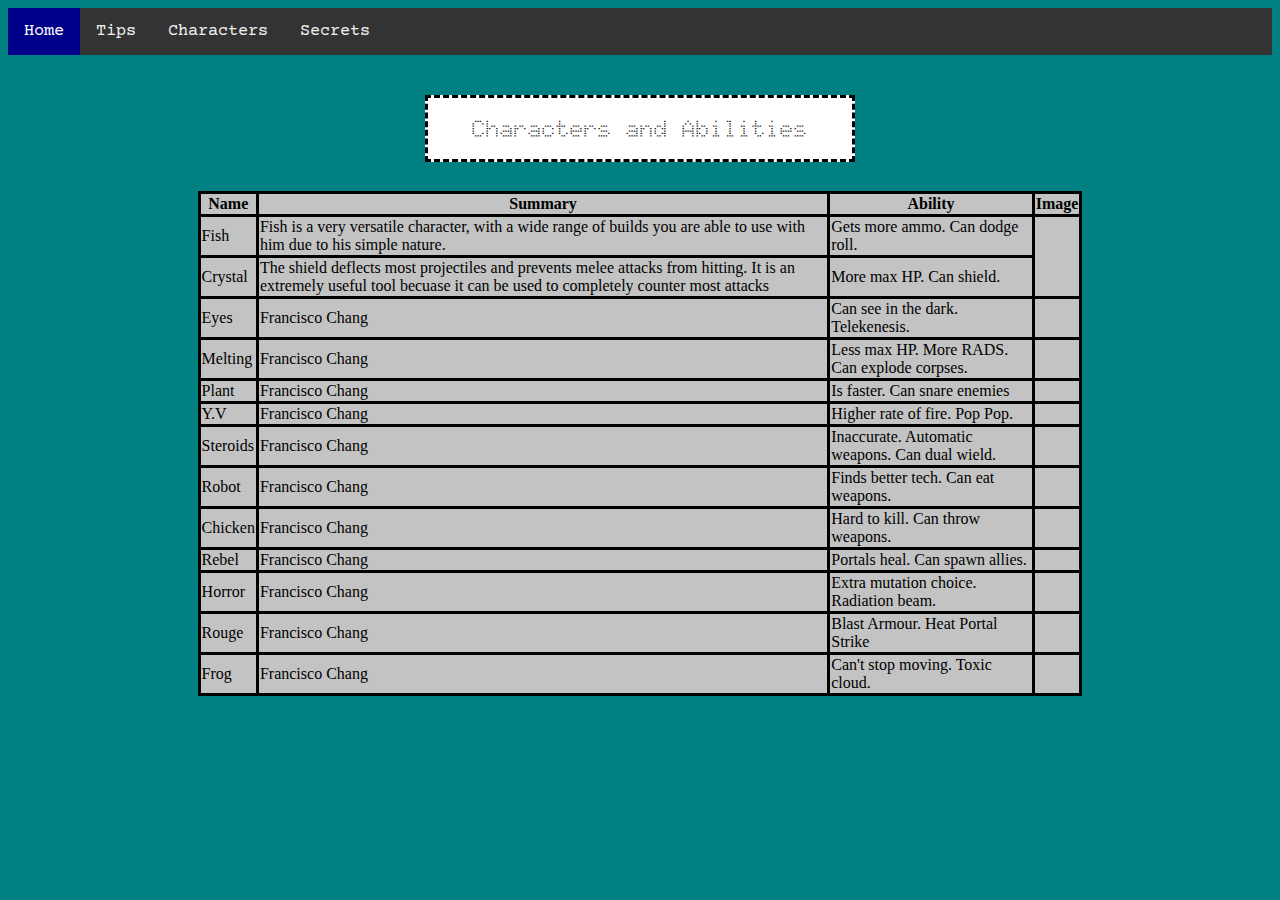
==== characters.html @ 2fb4d53f "Add files via upload" ====
<!DOCTYPE html>
<html>
  <head>
    <meta charset="utf-8" />
    <link rel="stylesheet" type="text/css" href="sty1.css" />
  </head>
  <body>
    <div class="topbar">
      <a class="active" href="index.html">Home</a>
      <a href="tips.html">Tips</a>
      <a href="characters.html">Characters</a>
      <a href="secret-levels.html">Secrets</a>
    </div>
    <div class="box1">
      <h1>Characters and Abilities</h1>
    </div>
    <div class="box3">
      <table style="width: 100%">
        <tr>
          <th>Name</th>
          <th>Summary</th>
          <th>Ability</th>
          <th>Image</th>
        </tr>
        <tr>
          <td>Fish</td>
          <td>Fish is a very versatile character, with a wide range of builds you are able to use with him due to his simple nature.</td>
          <td>Gets more ammo. Can dodge roll.</td>
        </tr>
        <tr>
          <td>Crystal</td>
          <td>The shield deflects most projectiles and prevents melee attacks from hitting. It is an extremely useful tool becuase it can be used to completely counter most attacks</td>
          <td>More max HP. Can shield.</td>
        </tr>
        <tr>
          <td>Eyes</td>
          <td>Francisco Chang</td>
          <td>Can see in the dark. Telekenesis.</td>
          <td></td>
        </tr>
        <tr>
          <td>Melting</td>
          <td>Francisco Chang</td>
          <td>Less max HP. More RADS. Can explode corpses.</td>
          <td></td>
        </tr>
        <tr>
          <td>Plant</td>
          <td>Francisco Chang</td>
          <td>Is faster. Can snare enemies</td>
          <td></td>
        </tr>
        <tr>
          <td>Y.V</td>
          <td>Francisco Chang</td>
          <td>Higher rate of fire. Pop Pop.</td>
          <td></td>
        </tr>
        <tr>
          <td>Steroids</td>
          <td>Francisco Chang</td>
          <td>Inaccurate. Automatic weapons. Can dual wield.</td>
          <td></td>
        </tr>
        <tr>
          <td>Robot</td>
          <td>Francisco Chang</td>
          <td>Finds better tech. Can eat weapons.</td>
          <td></td>
        </tr>
        <tr>
          <td>Chicken</td>
          <td>Francisco Chang</td>
          <td>Hard to kill. Can throw weapons.</td>
          <td></td>
        </tr>

        <tr>
          <td>Rebel</td>
          <td>Francisco Chang</td>
          <td>Portals heal. Can spawn allies.</td>
          <td></td>
        </tr>
        <tr>
          <td>Horror</td>
          <td>Francisco Chang</td>
          <td>Extra mutation choice. Radiation beam.</td>
          <td></td>
        </tr>
        <tr>
          <td>Rouge</td>
          <td>Francisco Chang</td>
          <td>Blast Armour. Heat Portal Strike</td>
          <td></td>
        </tr>
        <tr>
          <td>Frog</td>
          <td>Francisco Chang</td>
          <td>Can't stop moving. Toxic cloud.</td>
          <td></td>
        </tr>
      </table>
    </div>
  </body>
</html>
---- sty1.css ----
@font-face {
  font-family: "doto";
  font-weight: normal;
  font-style: normal;
  src: url("fonts/doto.woff2");
}
@font-face {
  font-family: "redhatmono";
  font-weight: normal;
  font-style: normal;
  src: url("fonts/redhatmono.woff2");
}
@font-face {
  font-family: "courier";
  font-weight: normal;
  font-style: normal;
  src: url("fonts/courier.woff2");
}
@font-face {
  font-family: "courier";
  font-weight: normal;
  font-style: italic;
  src: url("fonts/courieritalic.woff2");
}
@font-face {
  font-family: "courier";
  font-weight: bold;
  font-style: normal;
  src: url("fonts/courierbold.woff2");
}
@font-face {
  font-family: "courier";
  font-weight: bold;
  font-style: italic;
  src: url("fonts/courierbolditalic.woff2");
}
@font-face {
  font-family: "redhatmono";
  font-weight: normal;
  font-style: italic;
  src: url("fonts/redhatmono_italic.woff2");
}
body {
  background-color: #008080;
  color: black;
}
html {
  scroll-behavior: smooth;
}
a {
  font-family: "courier", monospace;
}
a:link {
  text-decoration: none;
  font-family: "courier", monospace;
}
a:visited {
  text-decoration: none;
  font-family: "courier", monospace;
}
a:hover {
  text-decoration: underline;
}
a:active {
  text-decoration: underline;
}

p {
  font-family: "courier", monospace;
  color: #010081;
  font-size: 1.1em;
}
h1 {
  font-family: "doto", monospace;
  font-weight: 800;
  text-align: center;
  font-size: 1.5em;
}
.box1 {
  background-color: white;
  margin-top: 2.5em;
  margin-left: 33%;
  margin-right: 33%;
  align-self: center;
  border-width: 0.2em;
  border-style: dashed;
  padding-left: 0.2em;
  padding-right: 0.2em;
}
.box2 {
  background-color: #c3c3c3;
  margin-top: 2em;
  padding-left: 0.5em;
  padding-right: 0.5em;
  border-style: double;
  border-color: #ff0081;
  cursor: default;
  transition: all 1s;
  margin-left: 15%;
  margin-right: 15%;
}
.box2:hover {
  transform: scale(1.2);
}

.topbar {
  overflow: hidden;
  background-color: #333333;
}

.topbar a {
  float: left;
  color: #f2f2f2;
  text-align: center;
  padding: 14px 16px;
  text-decoration: none;
  font-size: 17px;
}
.box4 {
  background-color: #c3c3c3;
  margin-top: 1.8em;
  padding-left: 0.2em;
  padding-right: 0.2em;
  border-style: double;
  border-color: #ff0081;
  cursor: default;
  transition: all 1s;
  margin-left: 15%;
  margin-right: 15%;
}

.topbar a:hover {
  background-color: white;
  color: black;
}

.topbar a.active {
  background-color: darkblue;
  color: white;
}
table, th, td {
  border-style: solid;
  border-color: black;
  border-width: 0.2em;
  border-collapse: collapse;
  width: 20#%;
}
.box3 {
  background-color: #c3c3c3;
  margin-top: 1.8em;
  cursor: default;
  margin-left: 15%;
  margin-right: 15%;
}
.box4:hover {
  transform: scale(1.2);
}
.boxleft {
  background-color: #c3c3c3;
  margin-top: 2em;
  padding-left: 0.5em;
  padding-right: 0.5em;
  border-style: double;
  border-color: #ff0081;
  cursor: default;
  position: absolute;
  margin-right: 45%;
  margin-left: 1%;
}
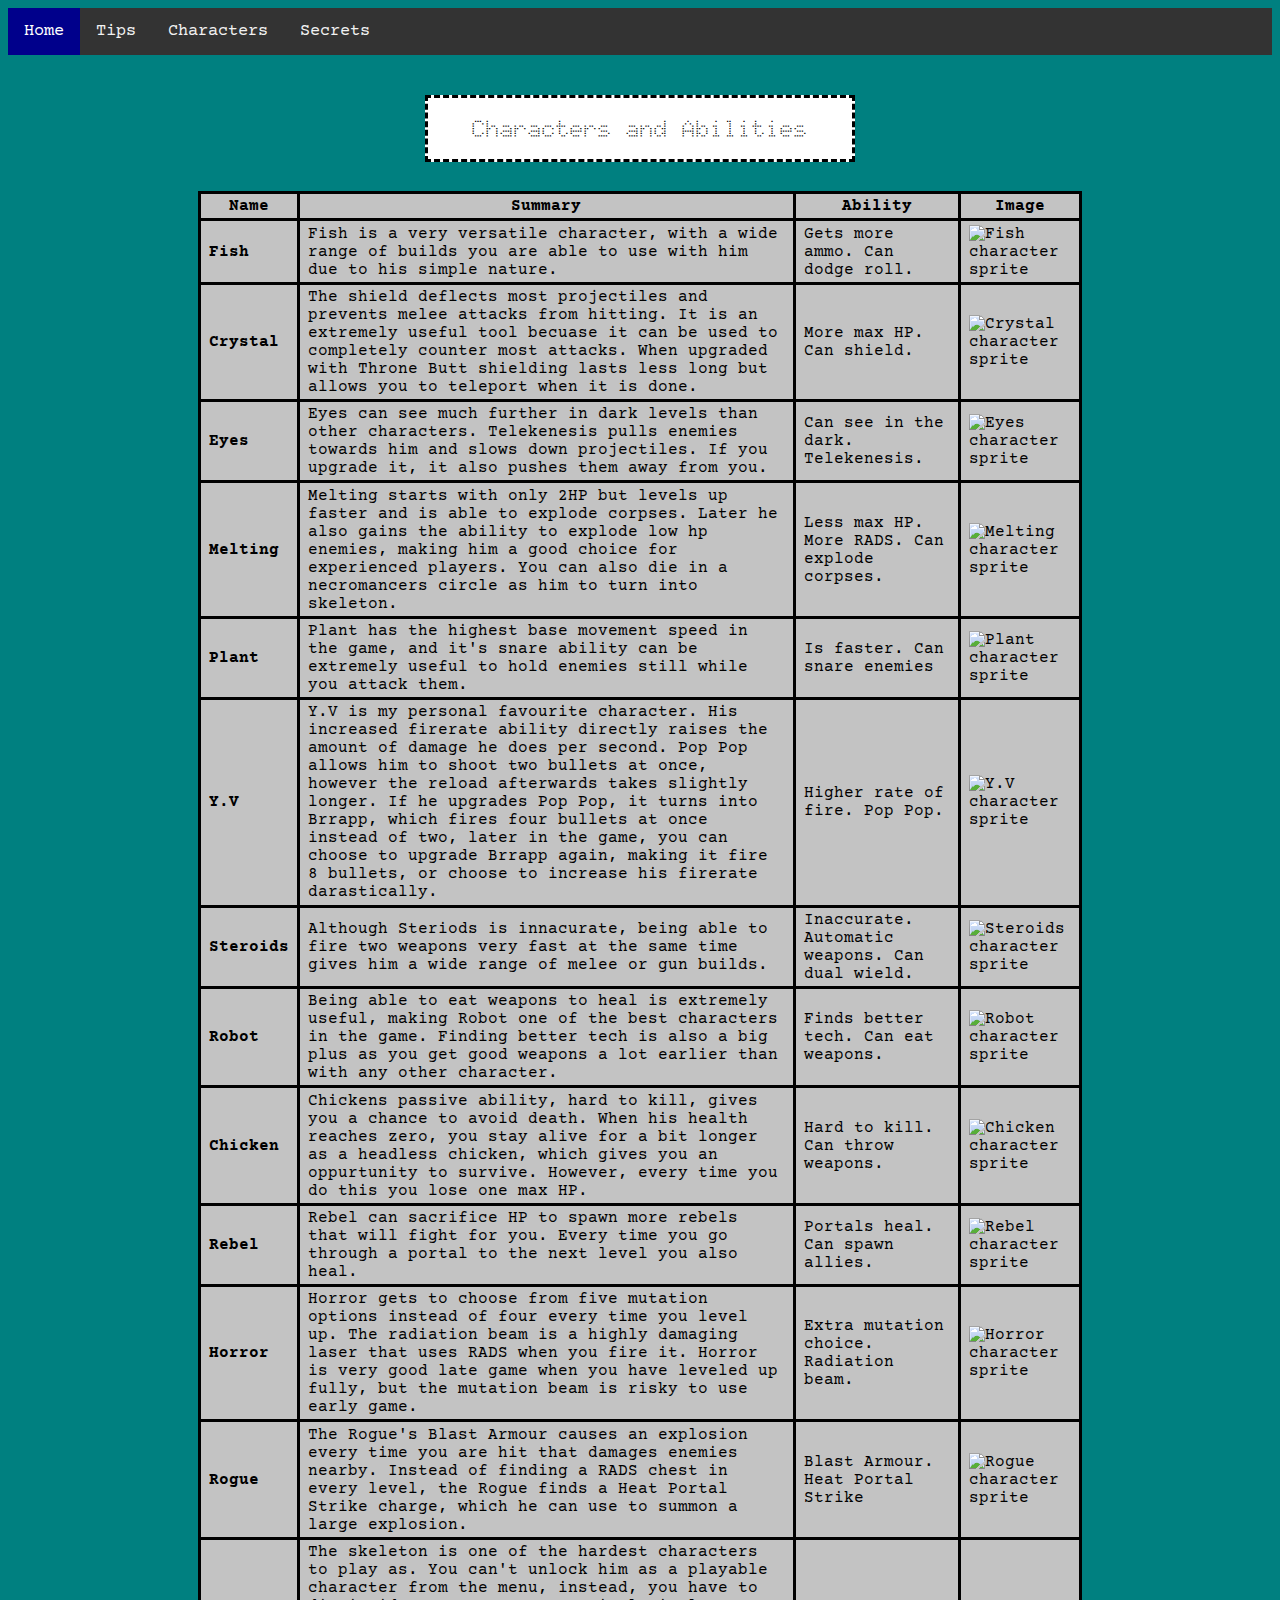
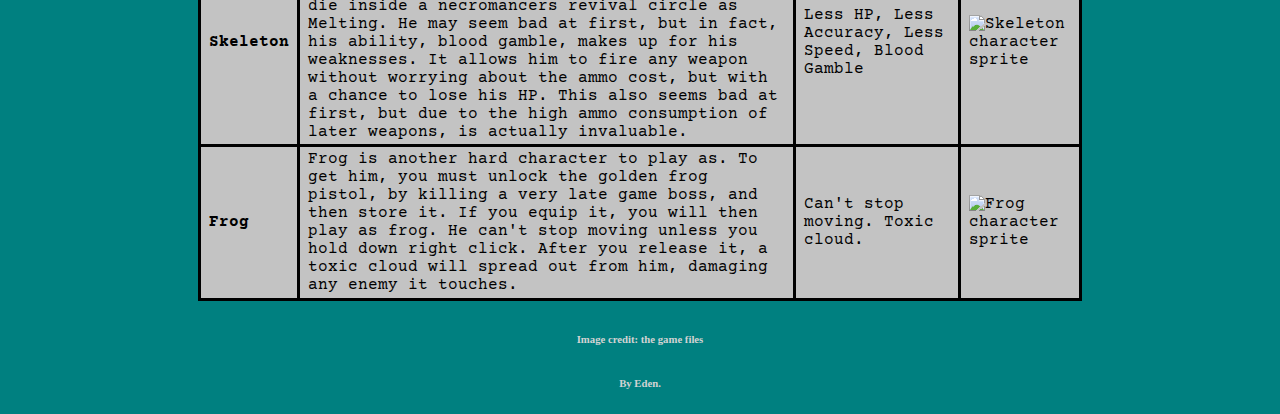
==== commit 64daeab5: "Add files via upload" ====
--- a/characters.html
+++ b/characters.html
@@ -1,8 +1,12 @@
 <!DOCTYPE html>
+
+<!-- Eden Murray Marks. 30 Mar 2025. This page contains a table with all the characters names, next to their special abilities, and a summary of what they are used for. -->
+
 <html>
   <head>
     <meta charset="utf-8" />
     <link rel="stylesheet" type="text/css" href="sty1.css" />
+    <title>Characters</title>
   </head>
   <body>
     <div class="topbar">
@@ -23,83 +27,95 @@
           <th>Image</th>
         </tr>
         <tr>
-          <td>Fish</td>
+          <td class="name">Fish</td>
           <td>Fish is a very versatile character, with a wide range of builds you are able to use with him due to his simple nature.</td>
           <td>Gets more ammo. Can dodge roll.</td>
+          <td><img class="px" src="https://github.com/student12532/student12532.github.io/blob/main/images/characters/fish.png?raw=true" alt="Fish character sprite"></td>
         </tr>
         <tr>
-          <td>Crystal</td>
-          <td>The shield deflects most projectiles and prevents melee attacks from hitting. It is an extremely useful tool becuase it can be used to completely counter most attacks</td>
+          <td class="name">Crystal</td>
+          <td>The shield deflects most projectiles and prevents melee attacks from hitting. It is an extremely useful tool becuase it can be used to completely counter most attacks. When upgraded with Throne Butt shielding lasts less long but allows you to teleport when it is done.</td>
           <td>More max HP. Can shield.</td>
+          <td><img class="px" src="https://github.com/student12532/student12532.github.io/blob/main/images/characters/crystal.png?raw=true" alt="Crystal character sprite"></td>
         </tr>
         <tr>
-          <td>Eyes</td>
-          <td>Francisco Chang</td>
+          <td class="name">Eyes</td>
+          <td>Eyes can see much further in dark levels than other characters. Telekenesis pulls enemies towards him and slows down projectiles. If you upgrade it, it also pushes them away from you.</td>
           <td>Can see in the dark. Telekenesis.</td>
-          <td></td>
+          <td><img class="px" src="https://github.com/student12532/student12532.github.io/blob/main/images/characters/eyes.png?raw=true" alt="Eyes character sprite"></td>
         </tr>
         <tr>
-          <td>Melting</td>
-          <td>Francisco Chang</td>
+          <td class="name">Melting</td>
+          <td>Melting starts with only 2HP but levels up faster and is able to explode corpses. Later he also gains the ability to explode low hp enemies, making him a good choice for experienced players. You can also die in a necromancers circle as him to turn into skeleton.</td>
           <td>Less max HP. More RADS. Can explode corpses.</td>
-          <td></td>
+          <td><img class="px" src="https://github.com/student12532/student12532.github.io/blob/main/images/characters/melting.png?raw=true" alt="Melting character sprite"></td>
         </tr>
         <tr>
-          <td>Plant</td>
-          <td>Francisco Chang</td>
+          <td class="name">Plant</td>
+          <td>Plant has the highest base movement speed in the game, and it's snare ability can be extremely useful to hold enemies still while you attack them.</td>
           <td>Is faster. Can snare enemies</td>
-          <td></td>
+          <td><img class="px" src="https://github.com/student12532/student12532.github.io/blob/main/images/characters/plant.png?raw=true" alt="Plant character sprite"></td>
         </tr>
         <tr>
-          <td>Y.V</td>
-          <td>Francisco Chang</td>
+          <td class="name">Y.V</td>
+          <td>Y.V is my personal favourite character. His increased firerate ability directly raises the amount of damage he does per second. Pop Pop allows him to shoot two bullets at once, however the reload afterwards takes slightly longer. If he upgrades Pop Pop, it turns into Brrapp, which fires four bullets at once instead of two, later in the game, you can choose to upgrade Brrapp again, making it fire 8 bullets, or choose to increase his firerate darastically.</td>
           <td>Higher rate of fire. Pop Pop.</td>
-          <td></td>
+          <td><img class="px" src="https://github.com/student12532/student12532.github.io/blob/main/images/characters/YV.png?raw=true" alt="Y.V character sprite"></td>
         </tr>
         <tr>
-          <td>Steroids</td>
-          <td>Francisco Chang</td>
+          <td class="name">Steroids</td>
+          <td>Although Steriods is innacurate, being able to fire two weapons very fast at the same time gives him a wide range of melee or gun builds.</td>
           <td>Inaccurate. Automatic weapons. Can dual wield.</td>
-          <td></td>
+          <td><img class="px" src="https://github.com/student12532/student12532.github.io/blob/main/images/characters/steroids.png?raw=true" alt="Steroids character sprite"></td>
         </tr>
         <tr>
-          <td>Robot</td>
-          <td>Francisco Chang</td>
+          <td class="name">Robot</td>
+          <td>Being able to eat weapons to heal is extremely useful, making Robot one of the best characters in the game. Finding better tech is also a big plus as you get good weapons a lot earlier than with any other character.</td>
           <td>Finds better tech. Can eat weapons.</td>
-          <td></td>
+          <td><img class="px" src="https://github.com/student12532/student12532.github.io/blob/main/images/characters/robot.png?raw=true" alt="Robot character sprite"></td>
         </tr>
         <tr>
-          <td>Chicken</td>
-          <td>Francisco Chang</td>
+          <td class="name">Chicken</td>
+          <td>Chickens passive ability, hard to kill, gives you a chance to avoid death. When his health reaches zero, you stay alive for a bit longer as a headless chicken, which gives you an oppurtunity to survive. However, every time you do this you lose one max HP.</td>
           <td>Hard to kill. Can throw weapons.</td>
-          <td></td>
+          <td><img class="px" src="https://github.com/student12532/student12532.github.io/blob/main/images/characters/chicken.png?raw=true" alt="Chicken character sprite"></td>
         </tr>
 
         <tr>
-          <td>Rebel</td>
-          <td>Francisco Chang</td>
+          <td class="name">Rebel</td>
+          <td>Rebel can sacrifice HP to spawn more rebels that will fight for you. Every time you go through a portal to the next level you also heal.</td>
           <td>Portals heal. Can spawn allies.</td>
-          <td></td>
+          <td><img class="px" src="https://github.com/student12532/student12532.github.io/blob/main/images/characters/rebel.png?raw=true" alt="Rebel character sprite"></td>
         </tr>
         <tr>
-          <td>Horror</td>
-          <td>Francisco Chang</td>
+          <td class="name">Horror</td>
+          <td>Horror gets to choose from five mutation options instead of four every time you level up. The radiation beam is a highly damaging laser that uses RADS when you fire it. Horror is very good late game when you have leveled up fully, but the mutation beam is risky to use early game.</td>
           <td>Extra mutation choice. Radiation beam.</td>
-          <td></td>
+          <td><img class="px" src="https://github.com/student12532/student12532.github.io/blob/main/images/characters/horror.png?raw=true" alt="Horror character sprite"></td>
         </tr>
         <tr>
-          <td>Rouge</td>
-          <td>Francisco Chang</td>
+          <td class="name">Rogue</td>
+          <td>The Rogue's Blast Armour causes an explosion every time you are hit that damages enemies nearby. Instead of finding a RADS chest in every level, the Rogue finds a Heat Portal Strike charge, which he can use to summon a large explosion.</td>
           <td>Blast Armour. Heat Portal Strike</td>
-          <td></td>
+          <td><img class="px" src="https://github.com/student12532/student12532.github.io/blob/main/images/characters/rouge.png?raw=true" alt="Rogue character sprite"></td>
         </tr>
         <tr>
-          <td>Frog</td>
-          <td>Francisco Chang</td>
+          <td class="name">Skeleton</td>
+          <td>The skeleton is one of the hardest characters to play as. You can't unlock him as a playable character from the menu, instead, you have to die inside a necromancers revival circle as Melting. He may seem bad at first, but in fact, his ability, blood gamble, makes up for his weaknesses. It allows him to fire any weapon without worrying about the ammo cost, but with a chance to lose his HP. This also seems bad at first, but due to the high ammo consumption of later weapons, is actually invaluable.</td>
+          <td>Less HP, Less Accuracy, Less Speed, Blood Gamble</td>
+          <td><img class="px" src="https://github.com/student12532/student12532.github.io/blob/main/images/characters/skeleton.png?raw=true" alt="Skeleton character sprite"></td>
+        </tr>
+        <tr>
+          <td class="name">Frog</td>
+          <td>Frog is another hard character to play as. To get him, you must unlock the golden frog pistol, by killing a very late game boss, and then store it. If you equip it, you will then play as frog. He can't stop moving unless you hold down right click. After you release it, a toxic cloud will spread out from him, damaging any enemy it touches.</td>
           <td>Can't stop moving. Toxic cloud.</td>
-          <td></td>
+          <td><img class="px" src="https://github.com/student12532/student12532.github.io/blob/main/images/characters/frog.png?raw=true" alt="Frog character sprite"></td>
         </tr>
       </table>
     </div>
+    <h6>
+      Image credit: the game files
+    </h6>
+    <h6>By Eden.</h6>
   </body>
 </html>
--- a/sty1.css
+++ b/sty1.css
@@ -1,3 +1,5 @@
+/* Eden Murray Marks. 30 Mar 2025 */
+
 @font-face {
   font-family: "doto";
   font-weight: normal;
@@ -40,6 +42,7 @@
   font-style: italic;
   src: url("fonts/redhatmono_italic.woff2");
 }
+
 body {
   background-color: #008080;
   color: black;
@@ -47,9 +50,11 @@
 html {
   scroll-behavior: smooth;
 }
+
 a {
   font-family: "courier", monospace;
 }
+
 a:link {
   text-decoration: none;
   font-family: "courier", monospace;
@@ -86,10 +91,12 @@
   border-style: dashed;
   padding-left: 0.2em;
   padding-right: 0.2em;
+  font-family: "courier", monospace;
 }
 .box2 {
   background-color: #c3c3c3;
-  margin-top: 2em;
+  margin-top: 3em;
+  margin-bottom: 2.5em;
   padding-left: 0.5em;
   padding-right: 0.5em;
   border-style: double;
@@ -98,16 +105,17 @@
   transition: all 1s;
   margin-left: 15%;
   margin-right: 15%;
+  font-family: "courier", monospace;
+  font-size: 1.3em;
 }
 .box2:hover {
   transform: scale(1.2);
 }
-
 .topbar {
   overflow: hidden;
   background-color: #333333;
-}
-
+  font-family: "courier", monospace;
+}
 .topbar a {
   float: left;
   color: #f2f2f2;
@@ -115,6 +123,7 @@
   padding: 14px 16px;
   text-decoration: none;
   font-size: 17px;
+  font-family: "courier", monospace;
 }
 .box4 {
   background-color: #c3c3c3;
@@ -127,23 +136,37 @@
   transition: all 1s;
   margin-left: 15%;
   margin-right: 15%;
-}
-
+  font-family: "courier", monospace;
+}
 .topbar a:hover {
   background-color: white;
   color: black;
 }
-
 .topbar a.active {
   background-color: darkblue;
   color: white;
 }
-table, th, td {
+table,
+th,
+td {
   border-style: solid;
   border-color: black;
   border-width: 0.2em;
   border-collapse: collapse;
   width: 20#%;
+  padding-left: 0.5em;
+  padding-top: 0.2em;
+  padding-bottom: 0.2em;
+  padding-right: 0.5em;
+  font-family: "courier", monospace;
+  color: black;
+  margin-right: 0.2;
+}
+th {
+  font-weight: bold;
+}
+.name {
+  font-weight: bold;
 }
 .box3 {
   background-color: #c3c3c3;
@@ -151,6 +174,7 @@
   cursor: default;
   margin-left: 15%;
   margin-right: 15%;
+  font-family: "courier", monospace;
 }
 .box4:hover {
   transform: scale(1.2);
@@ -166,4 +190,53 @@
   position: absolute;
   margin-right: 45%;
   margin-left: 1%;
-}
+  font-family: "courier", monospace;
+}
+.boxright {
+  background-color: #c3c3c3;
+  margin-top: 2em;
+  padding-left: 0.5em;
+  padding-right: 0.5em;
+  border-style: double;
+  border-color: #ff0081;
+  cursor: default;
+  position: absolute;
+  margin-left: 45%;
+  margin-right: 1.3%;
+  font-family: "courier", monospace;
+}
+li {
+  font-family: "courier", monospace;
+}
+.boximg {
+  padding: 0.1em;
+}
+.img1 {
+  width: 20em;
+  margin: 0.1em;
+  object-fit: cover;
+  height: 20em;
+}
+.img2 {
+  width: 16em;
+  margin: 0.1em;
+  object-fit: cover;
+  height: 15em;
+}
+.px {
+  image-rendering: pixelated;
+  image-rendering: -moz-crisp-edges;
+  image-rendering: crisp-edges;
+  width: 2.5em;
+}
+h6 {
+  text-align: center;
+  color: lightgrey;
+  margin-top: 3em;
+}
+#title {
+  margin-left: 30%;
+  width: 40%;
+  margin-right: 30%;
+  margin-top: 2em;
+}
